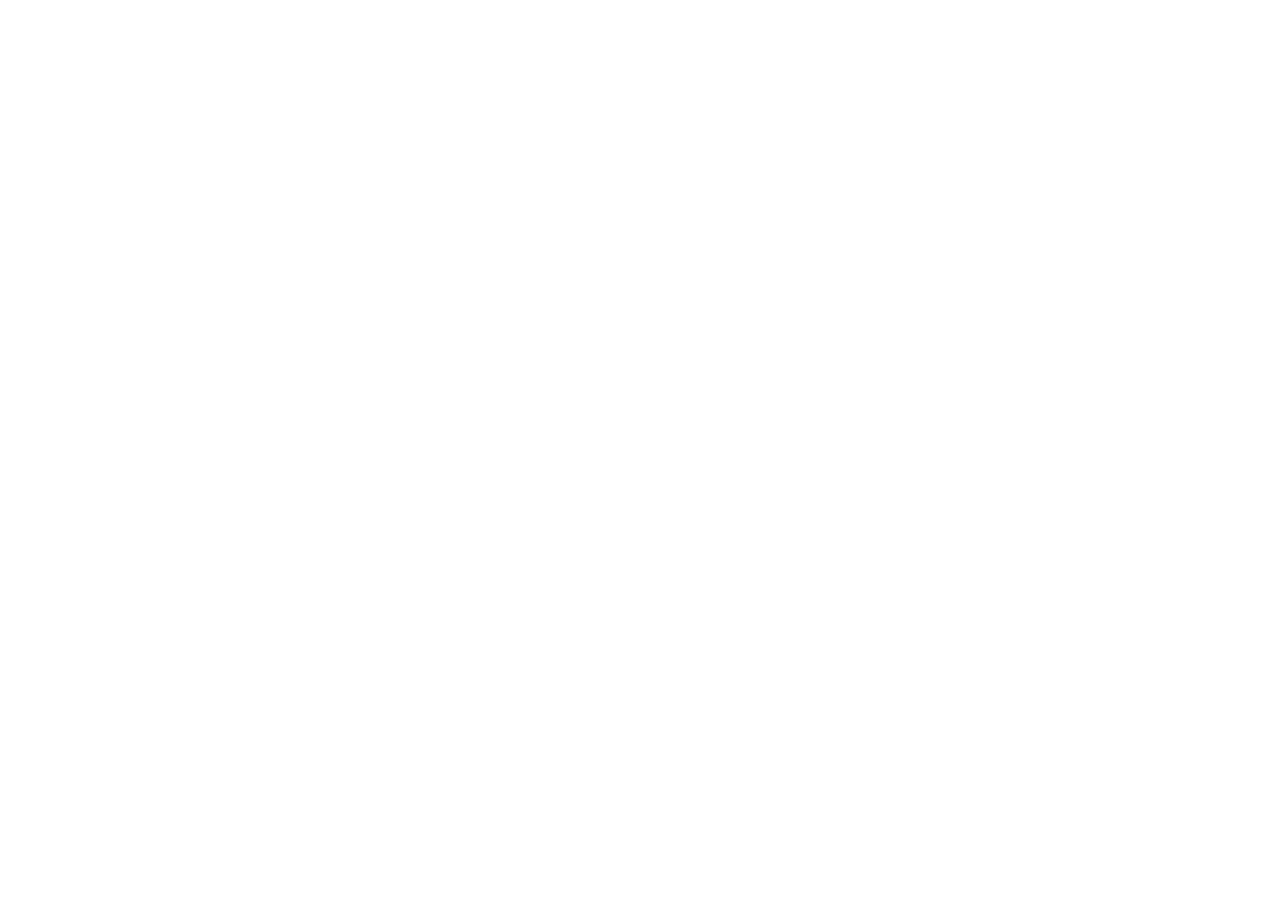
==== portfolioWeb/pages/aboutMe.html @ fd824282 "v1" ====
<!DOCTYPE html>
<html lang="en">
<head>
    <meta charset="UTF-8">
    <meta http-equiv="X-UA-Compatible" content="IE=edge">
    <meta name="viewport" content="width=device-width, initial-scale=1.0">
    <link rel="stylesheet" href="/css/style.css">
    <link rel="preconnect" href="https://fonts.gstatic.com" crossorigin>
    <link href="https://fonts.googleapis.com/css2?family=Cousine:wght@400;700&display=swap" rel="stylesheet">
    <title>Franco Spatz</title>
</head>

<body>
    
    
</body>
</html>
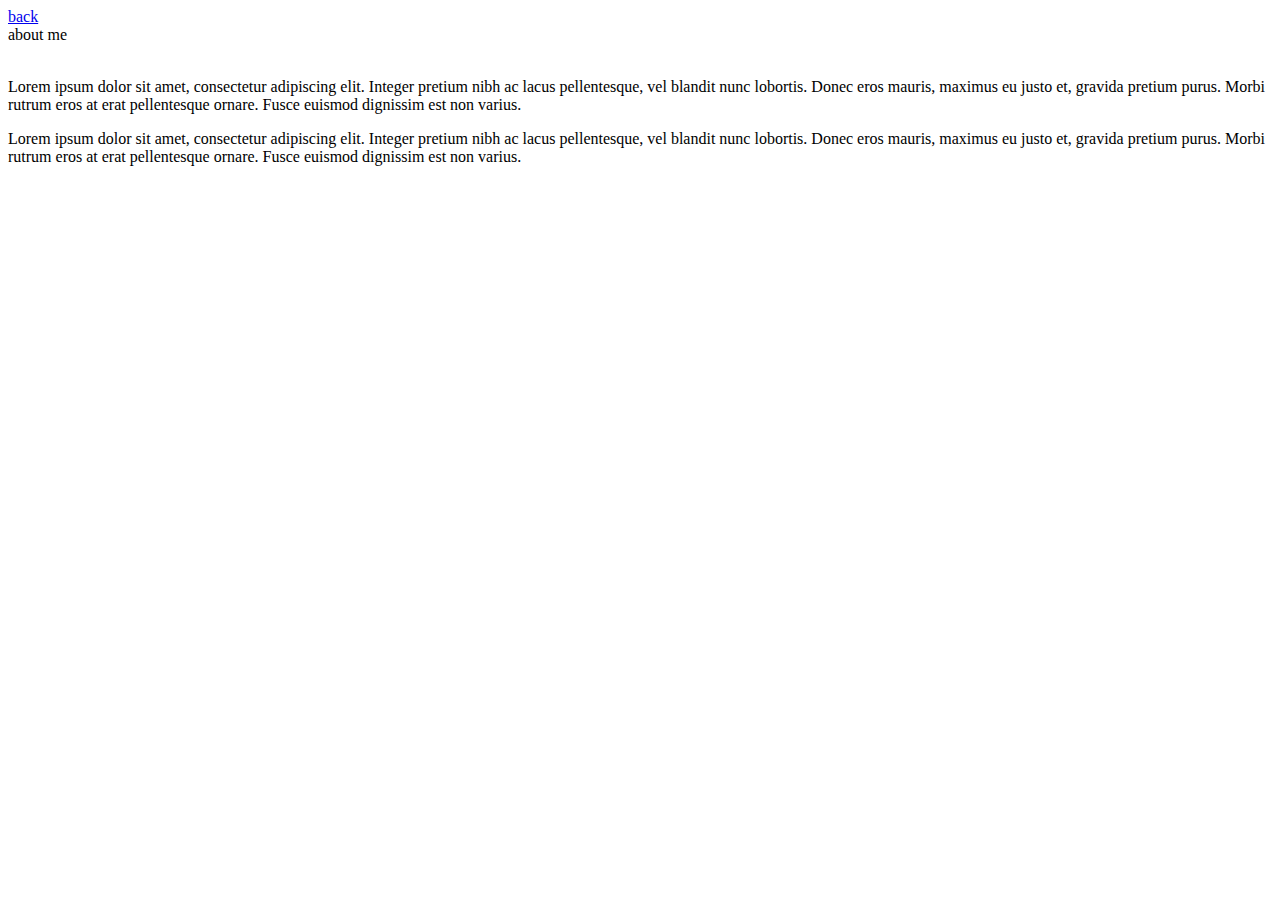
==== commit 3b75d943: "vFinal" ====
--- a/portfolioWeb/pages/aboutMe.html
+++ b/portfolioWeb/pages/aboutMe.html
@@ -11,7 +11,23 @@
 </head>
 
 <body>
-    
+    <nav class="nav"><a class="nav__a" href="/pages/home.html">back</a></nav>
+
+    <div class="body__div">
+        <header>about me</header>
+        <div class="body__div2">
+            <div class="body__column">
+                <div class="bloque"><img class="aboutMe" src="https://i.postimg.cc/jqQ2KZbs/Sin-t-tulo.jpg" alt=""></div>
+            </div>
+            <div class="body__column">
+                <div class="bloque"><p>Lorem ipsum dolor sit amet, consectetur adipiscing elit. Integer pretium nibh ac lacus pellentesque, vel blandit nunc lobortis. Donec eros mauris, maximus eu justo et, gravida pretium purus. Morbi rutrum eros at erat pellentesque ornare. Fusce euismod dignissim est non varius.</p></div>
+                <div class="bloque"><p>Lorem ipsum dolor sit amet, consectetur adipiscing elit. Integer pretium nibh ac lacus pellentesque, vel blandit nunc lobortis. Donec eros mauris, maximus eu justo et, gravida pretium purus. Morbi rutrum eros at erat pellentesque ornare. Fusce euismod dignissim est non varius.</p></div>
+                
+            </div>
+            </div>
+            
+        </div>
+    </div>  
     
 </body>
-</html>+</html>
